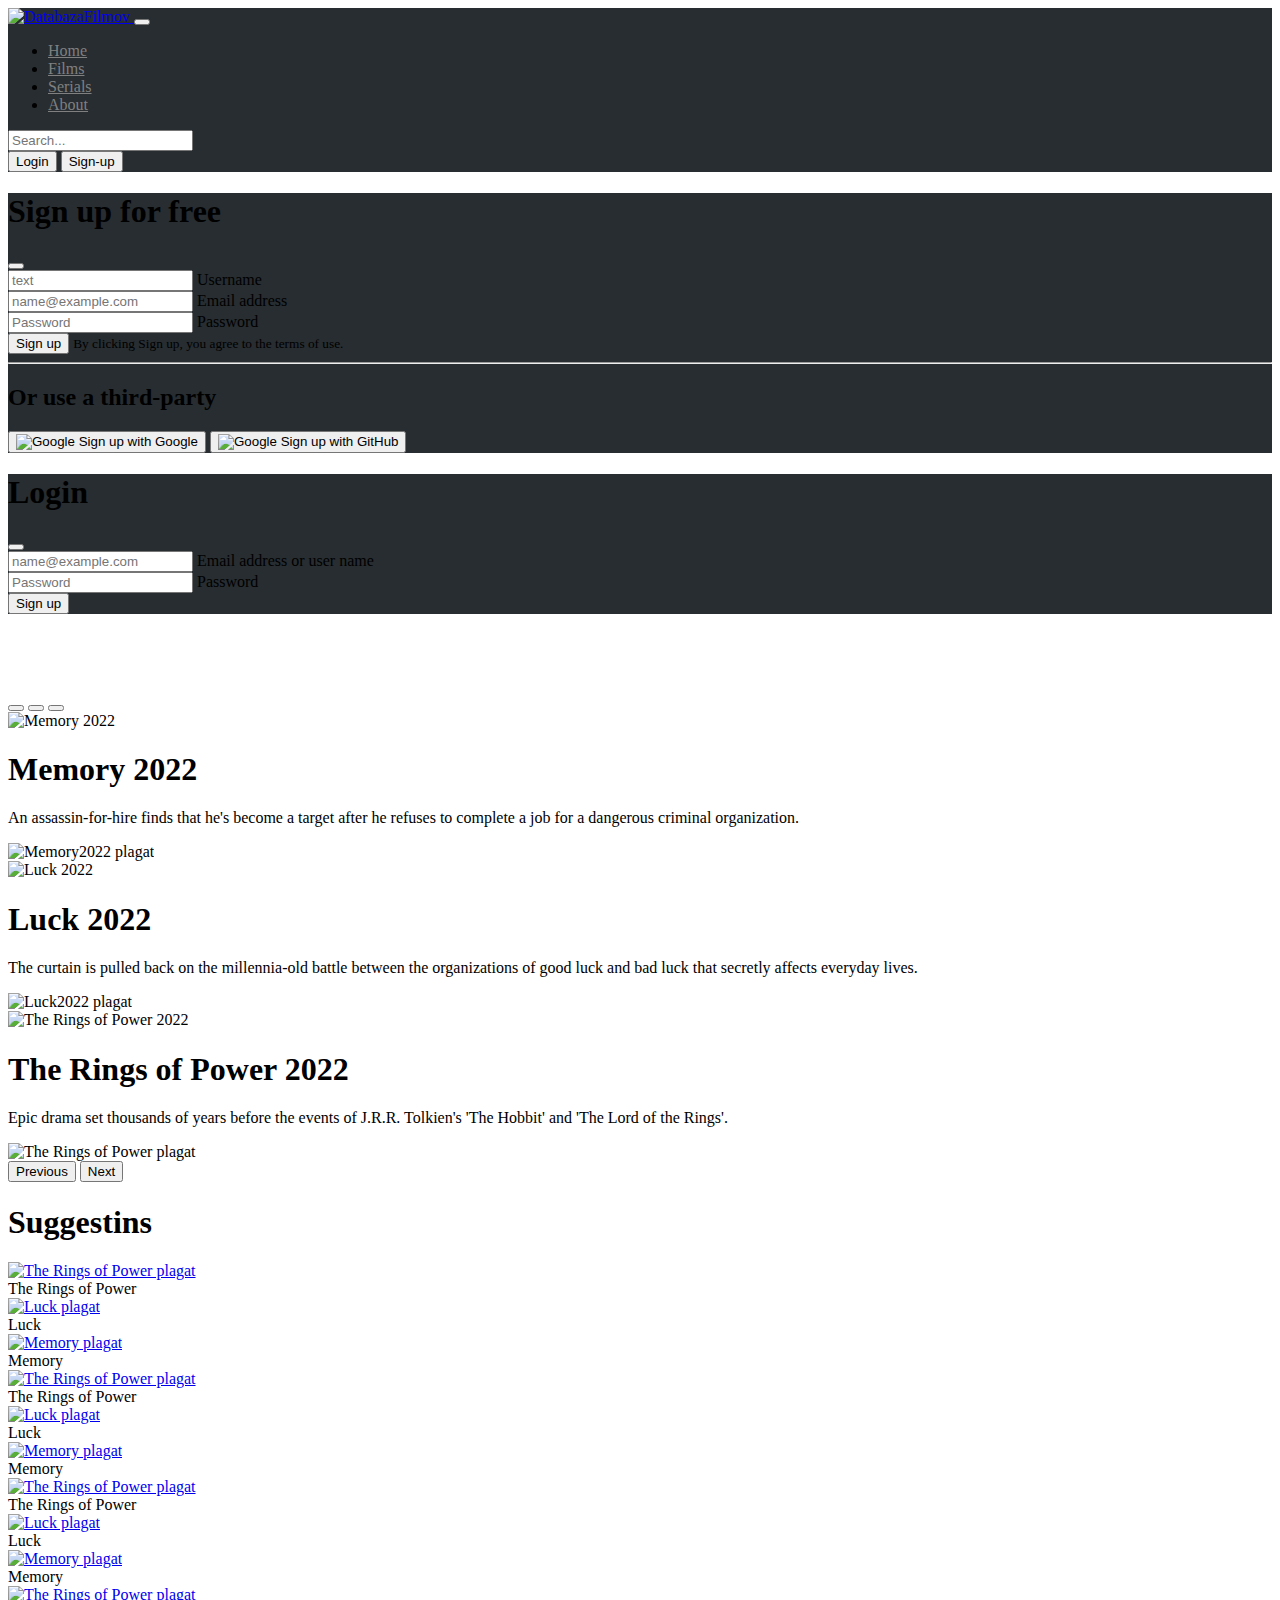
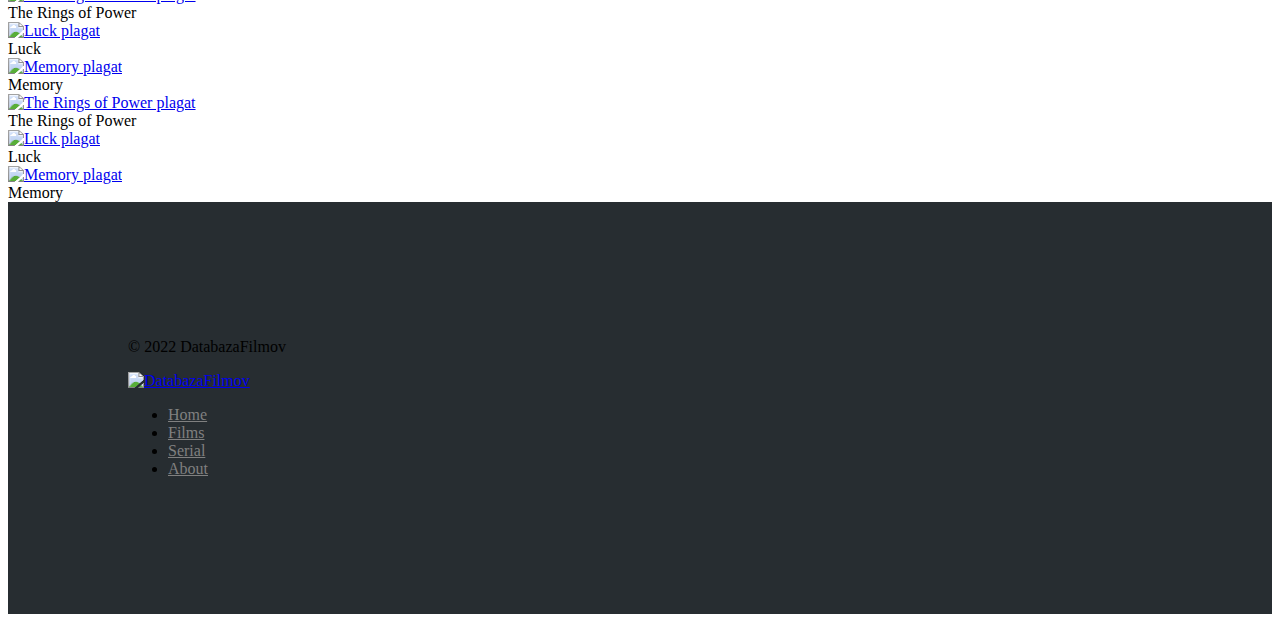
==== index.html @ a51ddec9 "Na políčka s filmamy sa dá kliknúť." ====
<!DOCTYPE html>
<html lang="en">
    <head>
        <meta charset="UTF-8">
        <meta name="viewport" content="width=device-width, initial-scale=1, shrink-to-fit=no">
        <title>DatabazaFilmov</title>
        <!-- CSS only -->
        <link href="https://cdn.jsdelivr.net/npm/bootstrap@5.2.2/dist/css/bootstrap.min.css" rel="stylesheet" integrity="sha384-Zenh87qX5JnK2Jl0vWa8Ck2rdkQ2Bzep5IDxbcnCeuOxjzrPF/et3URy9Bv1WTRi" crossorigin="anonymous">
        <!-- JavaScript Bundle with Popper -->
        <script src="https://cdn.jsdelivr.net/npm/bootstrap@5.2.2/dist/js/bootstrap.bundle.min.js" integrity="sha384-OERcA2EqjJCMA+/3y+gxIOqMEjwtxJY7qPCqsdltbNJuaOe923+mo//f6V8Qbsw3" crossorigin="anonymous"></script>
        <link rel="stylesheet" href="index.css">
    </head>
    <body>
        <header class="navbar navbar-expand-lg p-3 navbar-color fixed-top" aria-label="NavBAr">
                <div class="container-fluid container-md">
                    <a href="index.html" class="mx-auto"> <!-- class="d-flex align-items-center mb-2 mb-lg-0 text-white text-decoration-none" -->
                        <img src="https://static.wixstatic.com/media/2cd43b_1b726a2e5fd8486f9004db29808ab090~mv2.png/v1/fill/w_192,h_192,q_90/2cd43b_1b726a2e5fd8486f9004db29808ab090~mv2.png" alt="DatabazaFilmov" width="40" height="40">
                    </a>
                    <button class="navbar-toggler" type="button" data-bs-toggle="collapse" data-bs-target="#navbarsMain" aria-controls="navbarsMain" aria-expanded="false" aria-label="Toggle navigation">
                        <span class="navbar-toggler-icon"></span>
                    </button>

                    <div class="collapse navbar-collapse" id="navbarsMain">
                        <ul class="nav col-12 col-lg-auto me-lg-auto mb-2 justify-content-center mb-md-0" id="menu">
                            <li><a href="index.html" class="nav-link px-2 text-white">Home</a></li>
                            <li><a href="#" class="nav-link px-2 ">Films</a></li>
                            <li><a href="#" class="nav-link px-2 ">Serials</a></li>
                            <li><a href="#" class="nav-link px-2 ">About</a></li>
                        </ul>

                        <form class="col-12 col-lg-auto mb-3 mb-lg-0 me-lg-3 d-flex" role="search">
                            <input type="search" class="form-control form-control-dark text-bg-dark" placeholder="Search..." aria-label="Search">
                        </form>

                        <div class="text-end">
                            <button type="button" class="btn btn-outline-danger me-2 text-white" data-bs-target="#loginModal" data-bs-toggle="modal">Login</button>
                            <button type="button" class="btn btn-success" data-bs-target="#singUpModal" data-bs-toggle="modal">Sign-up</button>
                        </div>
                    </div>
                </div>

        </header>

        <div class="modal fade" id="singUpModal" tabindex="-1" aria-labelledby="loginModalLabel" aria-hidden="true">
            <div class="modal-dialog">
                <div class="modal-content rounded-4 shadow">
                    <div class="modal-header p-5 pb-4 border-bottom-0">
                        <!-- <h1 class="modal-title fs-5" >Modal title</h1> -->
                        <h1 class="fw-bold mb-0 fs-2 text-white">Sign up for free</h1>
                        <button type="button" class="btn-close" data-bs-dismiss="modal" aria-label="Close"></button>
                    </div>

                    <div class="modal-body p-5 pt-0">
                        <form class="">
                            <div class="form-floating mb-3">
                                <input type="text" class="form-control rounded-3 text-bg-dark" id="floatingInputUserName" placeholder="text">
                                <label class="text-white" for="floatingInputUserName">Username</label>
                            </div>
                            <div class="form-floating mb-3">
                                <input type="email" class="form-control rounded-3 text-bg-dark" id="floatingInput" placeholder="name@example.com">
                                <label class="text-white" for="floatingInput">Email address</label>
                            </div>
                            <div class="form-floating mb-3">
                                <input type="password" class="form-control rounded-3 text-bg-dark" id="floatingPassword" placeholder="Password">
                                <label class="text-white" for="floatingPassword">Password</label>
                            </div>
                            <button class="w-100 mb-2 btn btn-lg rounded-3 btn-danger" type="submit">Sign up</button>
                            <small class="text-muted">By clicking Sign up, you agree to the terms of use.</small>
                            <hr class="my-4">
                            <h2 class="fs-5 fw-bold mb-3 text-white">Or use a third-party</h2>
                            <button class="w-100 py-2 mb-2 btn btn-outline-danger rounded-3" type="submit">
                                <img class="me-1" width="20" height="20" src="https://www.freepnglogos.com/uploads/google-logo-png/google-logo-png-suite-everything-you-need-know-about-google-newest-0.png" alt="Google">
                                Sign up with Google
                            </button>
                            <button class="w-100 py-2 mb-2 btn btn-outline-light rounded-3" type="submit">
                                <img class="me-1" width="30" height="30" src="https://www.freepnglogos.com/uploads/512x512-logo/512x512-transparent-logo-github-logo-24.png" alt="Google">

                                Sign up with GitHub
                            </button>
                        </form>
                    </div>
                </div>
            </div>
        </div>
        <div class="modal fade" id="loginModal" tabindex="-1" aria-labelledby="loginModalLabel" aria-hidden="true">
            <div class="modal-dialog">
                <div class="modal-content rounded-4 shadow">
                    <div class="modal-header p-5 pb-4 border-bottom-0">
                        <!-- <h1 class="modal-title fs-5" >Modal title</h1> -->
                        <h1 class="fw-bold mb-0 fs-2 text-white">Login</h1>
                        <button type="button" class="btn-close" data-bs-dismiss="modal" aria-label="Close"></button>
                    </div>

                    <div class="modal-body p-5 pt-0">
                        <form class="">
                            <div class="form-floating mb-3">
                                <input type="email" class="form-control rounded-3 text-bg-dark " id="floatingInputLogin" placeholder="name@example.com">
                                <label class="text-white" for="floatingInputLogin">Email address or user name</label>
                            </div>
                            <div class="form-floating mb-3">
                                <input type="password" class="form-control rounded-3 text-bg-dark" id="floatingPasswordLogin" placeholder="Password">
                                <label class="text-white" for="floatingPasswordLogin">Password</label>
                            </div>
                            <button class="w-100 mb-2 btn btn-lg rounded-3 btn-danger" type="submit">Sign up</button>
                        </form>
                    </div>
                </div>
            </div>
        </div>


        <main class=" container  text-white " id="stranka-Body">

            <div id="carouselMain" class="carousel slide " data-bs-ride="carousel">
                <div class="carousel-indicators">
                    <button type="button" data-bs-target="#carouselMain" data-bs-slide-to="0" class="active" aria-current="true" aria-label="Slide 1"></button>
                    <button type="button" data-bs-target="#carouselMain" data-bs-slide-to="1" aria-label="Slide 2"></button>
                    <button type="button" data-bs-target="#carouselMain" data-bs-slide-to="2" aria-label="Slide 3"></button>
                </div>
                <div class="carousel-inner">
                    <div class="carousel-item active" data-bs-interval="10000" >
                            <img src="https://i0.wp.com/www.eastmojo.com/wp-content/uploads/2022/05/Untitled-design-8-2.png?resize=1200%2C675&ssl=1" class="d-block w-100 opacity-25" alt="Memory 2022">
                            <div class="row justify-content-evenly carousel-caption align-items-center">
                                <div class="col-6 ">
                                    <h1>Memory 2022</h1>
                                    <p>An assassin-for-hire finds that he's become a target after he refuses to complete a job for a dangerous criminal organization.</p>
                                </div>
                                <div class="col-4">
                                    <img class="d-flex w-100" src="https://m.media-amazon.com/images/M/MV5BOGNmM2IyMjMtNmU0MC00MzdhLWFlNWYtOTlkZDdiOGEwMTE3XkEyXkFqcGdeQXVyMTA3MDk2NDg2._V1_.jpg" alt="Memory2022 plagat">
                                </div>
                            </div>

                    </div>
                    <div class="carousel-item" data-bs-interval="10000">
                        <img src="https://m.media-amazon.com/images/M/MV5BOGYzYWE3YTAtMjg2Ni00MzRkLWEwYWItOWM1MjI3YzhjYTYyXkEyXkFqcGdeQXVyMTUzMTg2ODkz._V1_.jpg" class="d-block w-100 opacity-25" alt="Luck 2022">
                        <div class="row justify-content-evenly carousel-caption align-items-center">
                            <div class="col-6 ">
                                <h1>Luck 2022</h1>
                                <p>The curtain is pulled back on the millennia-old battle between the organizations of good luck and bad luck that secretly affects everyday lives.</p>
                            </div>
                            <div class="col-4">
                                <img class="d-flex w-100" src="https://m.media-amazon.com/images/M/MV5BNzhlNTAyY2YtNWUyYi00YmE3LWE2OTctZDI2MmJkNmZiMmY0XkEyXkFqcGdeQXVyMTUzMTg2ODkz._V1_.jpg" alt="Luck2022 plagat">
                            </div>
                        </div>
                    </div>
                    <div class="carousel-item" data-bs-interval="10000">
                        <img src="https://www.joblo.com/wp-content/uploads/2022/02/the-lord-of-the-rings-the-rings-of-power-posters.jpg" class="d-block w-100 opacity-25" alt="The Rings of Power 2022">
                        <div class="row justify-content-evenly carousel-caption align-items-center">
                            <div class="col-6 ">
                                <h1>The Rings of Power 2022</h1>
                                <p>Epic drama set thousands of years before the events of J.R.R. Tolkien's 'The Hobbit' and 'The Lord of the Rings'.</p>
                            </div>
                            <div class="col-4">
                                <img class="d-flex w-100" src="https://m.media-amazon.com/images/M/MV5BMmVlODAyNTAtODc3Yi00MjFhLTk5MTktNWIwOTUzY2M2ZDc5XkEyXkFqcGdeQXVyMDM2NDM2MQ@@._V1_FMjpg_UX1000_.jpg" alt="The Rings of Power plagat">
                            </div>
                        </div>
                    </div>
                </div>
                <button class="carousel-control-prev" type="button" data-bs-target="#carouselMain" data-bs-slide="prev">
                    <span class="carousel-control-prev-icon" aria-hidden="true"></span>
                    <span class="visually-hidden">Previous</span>
                </button>
                <button class="carousel-control-next" type="button" data-bs-target="#carouselMain" data-bs-slide="next">
                    <span class="carousel-control-next-icon" aria-hidden="true"></span>
                    <span class="visually-hidden">Next</span>
                </button>
            </div>

            <div class="container mt-5 mb-5">
                <h1>Suggestins</h1>
            </div>
            <div class="row justify-content-evenly" id="sugestedMoviesSerials">

                <div class="col-md-2 border rounded-4 m-1 ">
                    <a href="index.html">
                        <img class="image w-100 rounded-4 mt-3" src="https://m.media-amazon.com/images/M/MV5BMmVlODAyNTAtODc3Yi00MjFhLTk5MTktNWIwOTUzY2M2ZDc5XkEyXkFqcGdeQXVyMDM2NDM2MQ@@._V1_FMjpg_UX1000_.jpg" alt="The Rings of Power plagat">
                    </a>
                        <div class="nazov text-center text-white">
                            The Rings of Power
                        </div>
                </div>
                <div class="col-md-2 border rounded-4 m-1 ">
                    <a href="index.html">
                        <img class=" w-100 rounded-4 mt-3" src="https://m.media-amazon.com/images/M/MV5BNzhlNTAyY2YtNWUyYi00YmE3LWE2OTctZDI2MmJkNmZiMmY0XkEyXkFqcGdeQXVyMTUzMTg2ODkz._V1_.jpg" alt="Luck plagat">
                    </a>
                    <div class="nazov text-center ">
                        Luck
                    </div>
                </div>
                <div class="col-md-2 border rounded-4 m-1 ">
                    <a href="index.html">
                        <img class="image w-100 rounded-4 mt-3" src="https://m.media-amazon.com/images/M/MV5BOGNmM2IyMjMtNmU0MC00MzdhLWFlNWYtOTlkZDdiOGEwMTE3XkEyXkFqcGdeQXVyMTA3MDk2NDg2._V1_.jpg" alt="Memory plagat">
                    </a>
                    <div class="nazov text-center ">
                        Memory
                    </div>
                </div>

                <div class="col-md-2 border rounded-4 m-1 ">
                    <a href="index.html">
                        <img class="image w-100 rounded-4 mt-3" src="https://m.media-amazon.com/images/M/MV5BMmVlODAyNTAtODc3Yi00MjFhLTk5MTktNWIwOTUzY2M2ZDc5XkEyXkFqcGdeQXVyMDM2NDM2MQ@@._V1_FMjpg_UX1000_.jpg" alt="The Rings of Power plagat">
                    </a>
                    <div class="nazov text-center text-white">
                        The Rings of Power
                    </div>
                </div>
                <div class="col-md-2 border rounded-4 m-1 ">
                    <a href="index.html">
                        <img class=" w-100 rounded-4 mt-3" src="https://m.media-amazon.com/images/M/MV5BNzhlNTAyY2YtNWUyYi00YmE3LWE2OTctZDI2MmJkNmZiMmY0XkEyXkFqcGdeQXVyMTUzMTg2ODkz._V1_.jpg" alt="Luck plagat">
                    </a>
                    <div class="nazov text-center ">
                        Luck
                    </div>
                </div>
                <div class="col-md-2 border rounded-4 m-1 ">
                    <a href="index.html">
                        <img class="image w-100 rounded-4 mt-3" src="https://m.media-amazon.com/images/M/MV5BOGNmM2IyMjMtNmU0MC00MzdhLWFlNWYtOTlkZDdiOGEwMTE3XkEyXkFqcGdeQXVyMTA3MDk2NDg2._V1_.jpg" alt="Memory plagat">
                    </a>
                    <div class="nazov text-center ">
                        Memory
                    </div>
                </div>

                <div class="col-md-2 border rounded-4 m-1 ">
                    <a href="index.html">
                        <img class="image w-100 rounded-4 mt-3" src="https://m.media-amazon.com/images/M/MV5BMmVlODAyNTAtODc3Yi00MjFhLTk5MTktNWIwOTUzY2M2ZDc5XkEyXkFqcGdeQXVyMDM2NDM2MQ@@._V1_FMjpg_UX1000_.jpg" alt="The Rings of Power plagat">
                    </a>
                    <div class="nazov text-center text-white">
                        The Rings of Power
                    </div>
                </div>
                <div class="col-md-2 border rounded-4 m-1 ">
                    <a href="index.html">
                        <img class=" w-100 rounded-4 mt-3" src="https://m.media-amazon.com/images/M/MV5BNzhlNTAyY2YtNWUyYi00YmE3LWE2OTctZDI2MmJkNmZiMmY0XkEyXkFqcGdeQXVyMTUzMTg2ODkz._V1_.jpg" alt="Luck plagat">
                    </a>
                    <div class="nazov text-center ">
                        Luck
                    </div>
                </div>
                <div class="col-md-2 border rounded-4 m-1 ">
                    <a href="index.html">
                        <img class="image w-100 rounded-4 mt-3" src="https://m.media-amazon.com/images/M/MV5BOGNmM2IyMjMtNmU0MC00MzdhLWFlNWYtOTlkZDdiOGEwMTE3XkEyXkFqcGdeQXVyMTA3MDk2NDg2._V1_.jpg" alt="Memory plagat">
                    </a>
                    <div class="nazov text-center ">
                        Memory
                    </div>
                </div>

                <div class="col-md-2 border rounded-4 m-1 ">
                    <a href="index.html">
                        <img class="image w-100 rounded-4 mt-3" src="https://m.media-amazon.com/images/M/MV5BMmVlODAyNTAtODc3Yi00MjFhLTk5MTktNWIwOTUzY2M2ZDc5XkEyXkFqcGdeQXVyMDM2NDM2MQ@@._V1_FMjpg_UX1000_.jpg" alt="The Rings of Power plagat">
                    </a>
                    <div class="nazov text-center text-white">
                        The Rings of Power
                    </div>
                </div>
                <div class="col-md-2 border rounded-4 m-1 ">
                    <a href="index.html">
                        <img class=" w-100 rounded-4 mt-3" src="https://m.media-amazon.com/images/M/MV5BNzhlNTAyY2YtNWUyYi00YmE3LWE2OTctZDI2MmJkNmZiMmY0XkEyXkFqcGdeQXVyMTUzMTg2ODkz._V1_.jpg" alt="Luck plagat">
                    </a>
                    <div class="nazov text-center ">
                        Luck
                    </div>
                </div>
                <div class="col-md-2 border rounded-4 m-1 ">
                    <a href="index.html">
                        <img class="image w-100 rounded-4 mt-3" src="https://m.media-amazon.com/images/M/MV5BOGNmM2IyMjMtNmU0MC00MzdhLWFlNWYtOTlkZDdiOGEwMTE3XkEyXkFqcGdeQXVyMTA3MDk2NDg2._V1_.jpg" alt="Memory plagat">
                    </a>
                    <div class="nazov text-center ">
                        Memory
                    </div>
                </div>

                <div class="col-md-2 border rounded-4 m-1 ">
                    <a href="index.html">
                        <img class="image w-100 rounded-4 mt-3" src="https://m.media-amazon.com/images/M/MV5BMmVlODAyNTAtODc3Yi00MjFhLTk5MTktNWIwOTUzY2M2ZDc5XkEyXkFqcGdeQXVyMDM2NDM2MQ@@._V1_FMjpg_UX1000_.jpg" alt="The Rings of Power plagat">
                    </a>
                    <div class="nazov text-center text-white">
                        The Rings of Power
                    </div>
                </div>
                <div class="col-md-2 border rounded-4 m-1 ">
                    <a href="index.html">
                        <img class=" w-100 rounded-4 mt-3" src="https://m.media-amazon.com/images/M/MV5BNzhlNTAyY2YtNWUyYi00YmE3LWE2OTctZDI2MmJkNmZiMmY0XkEyXkFqcGdeQXVyMTUzMTg2ODkz._V1_.jpg" alt="Luck plagat">
                    </a>
                    <div class="nazov text-center ">
                        Luck
                    </div>
                </div>
                <div class="col-md-2 border rounded-4 m-1 ">
                    <a href="index.html">
                        <img class="image w-100 rounded-4 mt-3" src="https://m.media-amazon.com/images/M/MV5BOGNmM2IyMjMtNmU0MC00MzdhLWFlNWYtOTlkZDdiOGEwMTE3XkEyXkFqcGdeQXVyMTA3MDk2NDg2._V1_.jpg" alt="Memory plagat">
                    </a>
                    <div class="nazov text-center ">
                        Memory
                    </div>
                </div>

            </div>


        </main>


        <footer class="d-flex flex-wrap justify-content-between align-items-center py-3 my-4 border-top border-danger mb-0">
            <p class="col-md-4 mb-0 text-muted">&copy; 2022 DatabazaFilmov</p>

            <a href="index.html" class="col-md-4 d-flex align-items-center justify-content-center mb-3 mb-md-0 me-md-auto link-dark text-decoration-none">
                <img src="https://static.wixstatic.com/media/2cd43b_1b726a2e5fd8486f9004db29808ab090~mv2.png/v1/fill/w_192,h_192,q_90/2cd43b_1b726a2e5fd8486f9004db29808ab090~mv2.png" alt="DatabazaFilmov" width="40" height="40">
            </a>

            <ul class="nav col-md-4 justify-content-end">
                <li class="nav-item"><a href="#" class="nav-link px-2 text-white">Home</a></li>
                <li class="nav-item"><a href="#" class="nav-link px-2 ">Films</a></li>
                <li class="nav-item"><a href="#" class="nav-link px-2 ">Serial</a></li>
                <li class="nav-item"><a href="#" class="nav-link px-2 ">About</a></li>
            </ul>
        </footer>
    </body>
</html>
---- index.css ----
#menu li a {
    color: gray;
}
#menu li a:hover {
    color: red;
}
.navbar-color {
    background-color: #272d31;
}

.form-control:focus {
    box-shadow: inset 0 1px 1px rgba(0, 0, 0, 0.075), 0 0 8px red!important;
    border-color: red !important;

}

.form-control:hover {
    border-color: red !important;
}

.footer_backround {
    background-color: #272d31;
}

footer {
    background-color: #272d31;
    padding: 120px;

}
footer ul li .nav-link {
    color: gray;
}
footer ul li .nav-link:hover {
    color: red;
}
body {
    background-image: url("https://kukaj.io/img/bgTINY.png");
    background-attachment: fixed;
    background-position-x: 50%;
    background-position-y: 50%;
    background-size: cover;

}

.modal-content {
    background-color: #272d31;
}
#stranka-Body {
    margin-top: 80px;
}

#stranka-Body .row img {
    max-width: 250px;
    height: auto;
}
.carousel-caption {
    top: 10%;
    bottom: auto;
}

#sugestedMoviesSerials .col-md-2 {

    min-width: 200px;
    max-height: 340px;
    max-width: 220px;
    border-color: #dc3545 !important;
}

#sugestedMoviesSerials .col-md-2:hover {
    border-color: red !important;
    box-shadow: inset 0 1px 1px rgba(0, 0, 0, 0.075), 0 0 8px red!important;

}
#sugestedMoviesSerials .col-md-2 {
    transition: transform .4s;
    display: block;

}

#sugestedMoviesSerials .col-md-2:hover {
    transform: scale(1.3);
    transform-origin: 50% 50%;
    background-color: #272d31;

}


.carousel-item img {
    object-fit: cover;
    max-height: 500px;
}

::-webkit-scrollbar {
    width: 10px;
}


::-webkit-scrollbar-track {
    background: #272d31;
}


::-webkit-scrollbar-thumb {
    background: #dc3545;
}


::-webkit-scrollbar-thumb:hover {
    background: red;
}
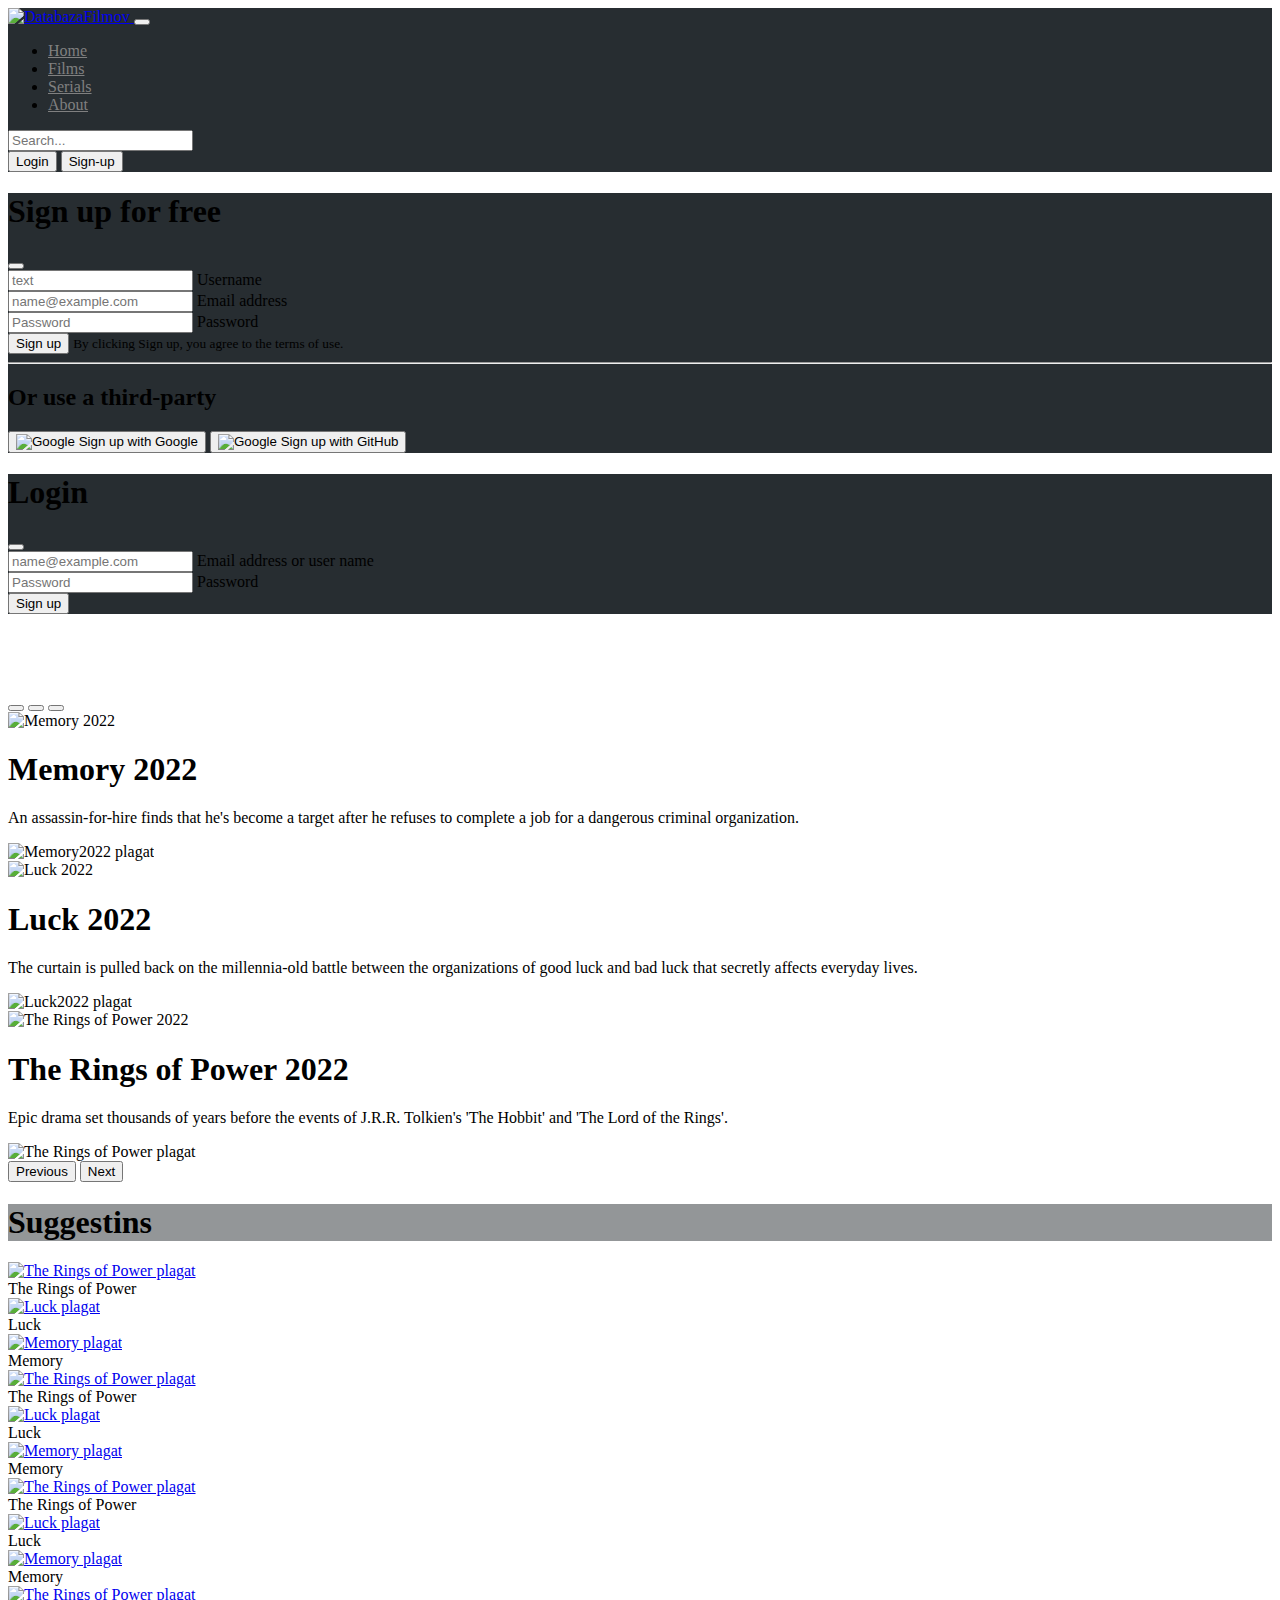
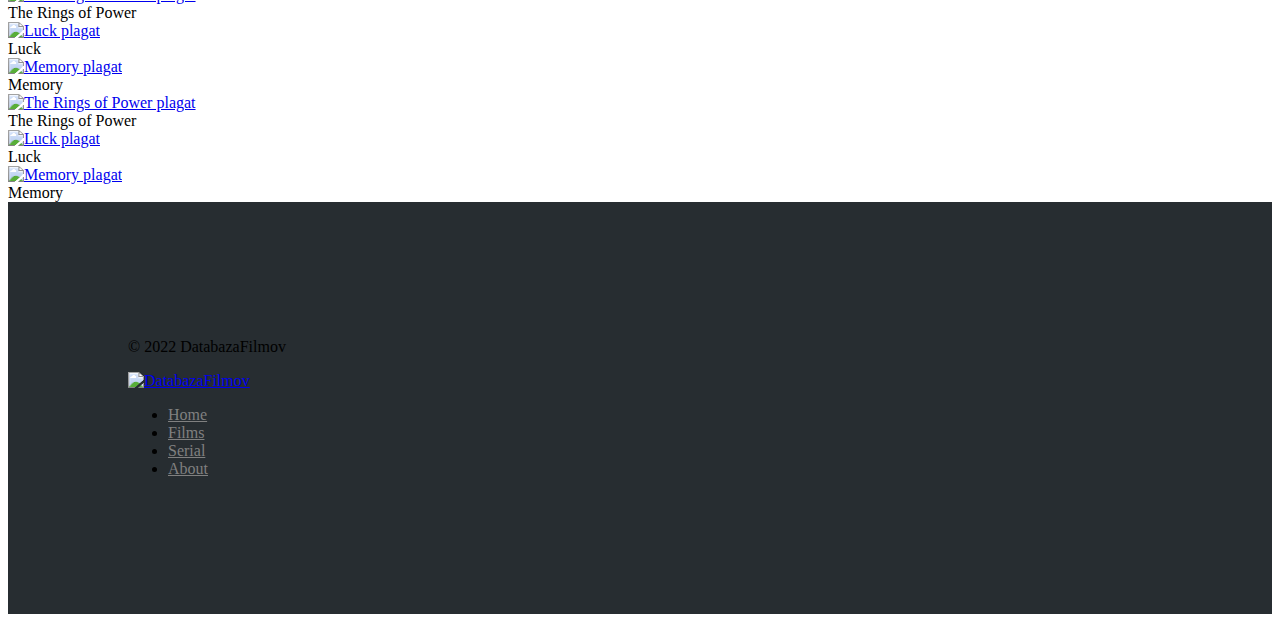
==== commit 57df8f4c: "Prvá stránka hotová." ====
--- a/index.html
+++ b/index.html
@@ -166,8 +166,10 @@
                 </button>
             </div>
 
-            <div class="container mt-5 mb-5">
-                <h1>Suggestins</h1>
+            <div class="container mt-3 mb-1 pt-3 pb-3 mineHeader">
+                <div class="border-danger border-bottom">
+                    <h1>Suggestins</h1>
+                </div>
             </div>
             <div class="row justify-content-evenly" id="sugestedMoviesSerials">
 
--- a/index.css
+++ b/index.css
@@ -49,13 +49,17 @@
     margin-top: 80px;
 }
 
-#stranka-Body .row img {
+.carousel-inner div div img {
     max-width: 250px;
     height: auto;
 }
 .carousel-caption {
     top: 10%;
     bottom: auto;
+}
+
+.mineHeader {
+    background-color: rgba(39,45,49,0.5);
 }
 
 #sugestedMoviesSerials .col-md-2 {
